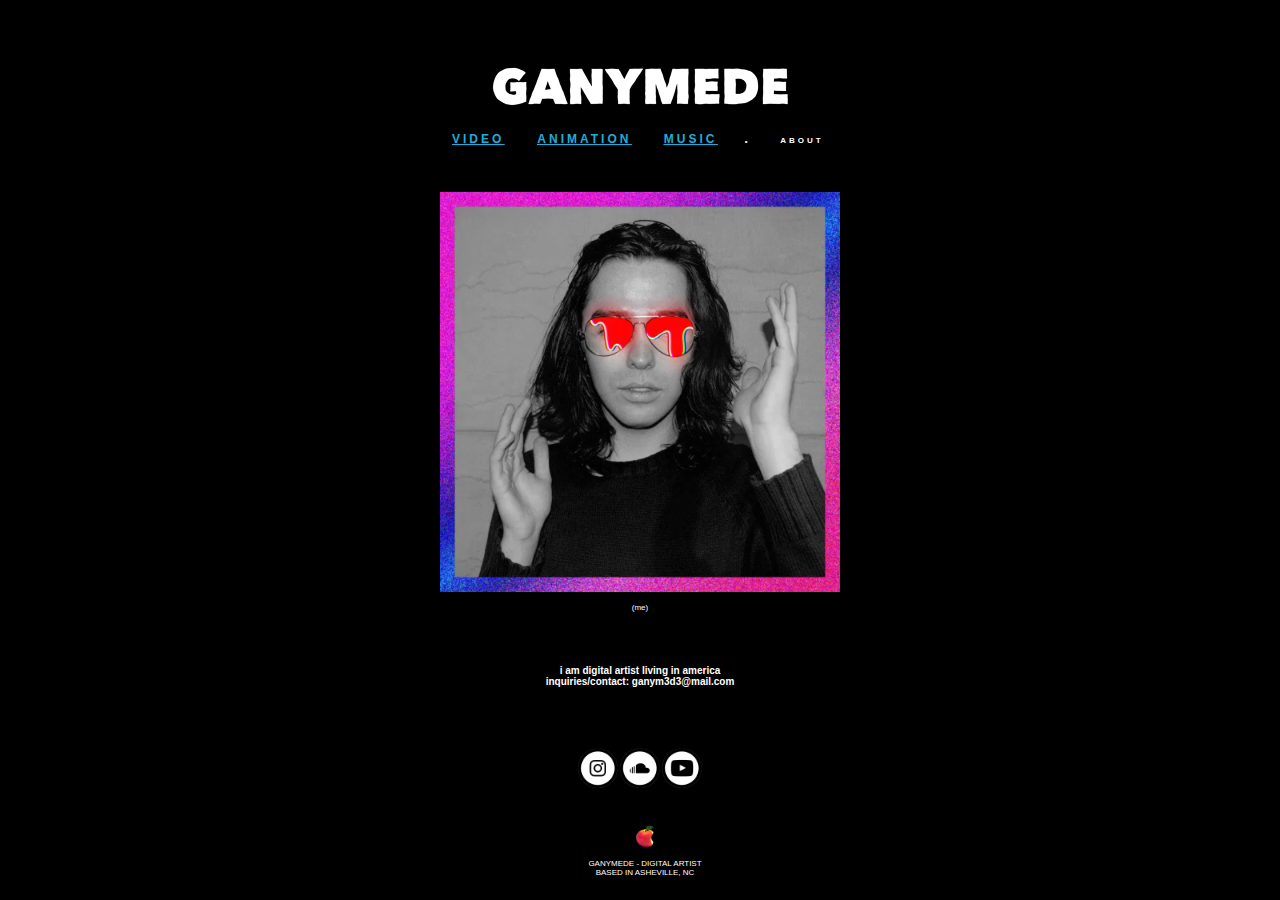
==== about.html @ f63c5c70 "site1" ====
<!DOCTYPE html>
<html lang="en">
<head>

  <!-- Basic Page Needs
  –––––––––––––––––––––––––––––––––––––––––––––––––– -->
  <meta charset="utf-8">
  <title>GANYMEDE</title>
  <meta name="description" content="">
  <meta name="author" content="">

  <!-- Mobile Specific Metas
  –––––––––––––––––––––––––––––––––––––––––––––––––– -->
  <meta name="viewport" content="width=device-width, initial-scale=1">

  <!-- FONT
  –––––––––––––––––––––––––––––––––––––––––––––––––– -->
  <link href="//fonts.googleapis.com/css?family=Raleway:400,300,600" rel="stylesheet" type="text/css">

  <!-- CSS
  –––––––––––––––––––––––––––––––––––––––––––––––––– -->
  <link rel="stylesheet" href="css/normalize.css">
  <link rel="stylesheet" href="css/skeleton.css">

  <!-- Favicon
  –––––––––––––––––––––––––––––––––––––––––––––––––– -->
<link rel="shortcut icon" href="favicon.ico" type="image/x-icon">
<link rel="icon" href="favicon.ico" type="image/x-icon">

</head>
    
    
<body>
<!-- header -->
    <div class="header"> <a href="index.html"><img src="img/gifheader.gif" width="300px"></a><br>
    <div class="column">
        <h2 class="rainbow"><a href="video.html" class="class1">VIDEO</a></h2></div>
          <div class="column"><h2 class="rainbow"><a href="animation.html" class="class1">ANIMATION</a></h2></div>        <div class="column"><h2 class="rainbow"><a href="https://www.soundcloud.com/ganym3d3" class="class1">MUSIC</a></h2></div>
•
          <div class="column"><h4>ABOUT</h4></div>

    </div>
    
            
          
<!-- end header -->
          
    
    
          <div class="center-div">
          <video playsinline autoplay loop muted  width="400px"><source src="img/mevid.mp4"></video></div>
    <br>(me)<br><br><br><br><br>
    
   <h5> i am digital artist living in america<br>
    inquiries/contact: ganym3d3@mail.com</h5><br><br><br><br><br>
    <a href="https://www.instagram.com/ganym3d3"><img src="img/ig.png" width="40px"></a>
    <a href="https://www.soundcloud.com/ganym3d3"><img src="img/sc.png" width="40px"></a>
   <a href="https://www.youtube.com/channel/UCJb24dsKGBOgV_54L3-LELg"> <img src="img/yt.png" width="40px"></a>

    
    
    
          
          

    
    
    <div id="footer">
              
    <img src="img/applesmall.png" width="20px"><br><br>
    
    GANYMEDE - DIGITAL ARTIST<BR>
        BASED IN ASHEVILLE, NC<br><br></BR></div>
    
</body>
</html>
---- css/skeleton.css ----
/*
* Skeleton V2.0.4
* Copyright 2014, Dave Gamache
* www.getskeleton.com
* Free to use under the MIT license.
* http://www.opensource.org/licenses/mit-license.php
* 12/29/2014
*/


/* Table of contents
––––––––––––––––––––––––––––––––––––––––––––––––––
- Grid
- Base Styles
- Typography
- Links
- Buttons
- Forms
- Lists
- Code
- Tables
- Spacing
- Utilities
- Clearing
- Media Queries
*/
html{
}


a.class1{  cursor: pointer;
/* Font options */
  text-shadow: -1px 0 black, 0 1px black, 1px 0 black, 0 -1px black;
  
   /* Chrome, Safari, Opera */
  -webkit-animation: rainbow 2s infinite; 
  
  /* Internet Explorer */
  -ms-animation: rainbow 2s infinite;
  
  /* Standar Syntax */
  animation: rainbow 2s infinite; 
}

a.class2{
    text-decoration: underline;
text-decoration-color: blue;
    font-weight: 700;
    font-size: 22px;
    letter-spacing: 3px;
    margin-top:10px;
    margin-bottom:10;
    color: white;
}
a.class2:hover{
    text-decoration: underline;
text-decoration-color: white;
    font-weight: 700;
    font-size: 22px;
    letter-spacing: 3px;
    margin-top:10px;
    margin-bottom:10;
    color: white;
}

a.class2:visited{
    text-decoration: underline;
text-decoration-color: blue;
    font-weight: 700;
    font-size: 22px;
    letter-spacing: 3px;
    margin-top:10px;
    margin-bottom:10;
    color: white;
}

a.class2:active{
    text-decoration: underline;
text-decoration-color: blue;
    font-weight: 700;
    font-size: 22px;
    letter-spacing: 3px;
    margin-top:10px;
    margin-bottom:10;
    color: white;
}


/* Chrome, Safari, Opera */
@-webkit-keyframes rainbow{
  0%{color: orange;}	
  10%{color: purple;}	
	20%{color: red;}
  30%{color: CadetBlue;}
	40%{color: yellow;}
  50%{color: coral;}
	60%{color: green;}
  70%{color: cyan;}
  80%{color: DeepPink;}
  90%{color: DodgerBlue;}
	100%{color: orange;}
}

/* Internet Explorer */
@-ms-keyframes rainbow{
  0%{color: orange;}	
  10%{color: purple;}	
	20%{color: red;}
	40%{color: yellow;}
	60%{color: green;}
	100%{color: orange;}
}

/* Standar Syntax */
@keyframes rainbow{
  0%{color: orange;}	
  10%{color: purple;}	
	20%{color: red;}
	40%{color: yellow;}
	60%{color: green;}
	100%{color: orange;}
}



body{
    background-color:black;
     background-repeat: repeat;
    text-align: center;
}


.header{
                padding-top: 5%;

            padding-bottom: 20px;
     margin: 0 auto;
    height: auto;
    text-align: center;
    background-color:black;
}

/* Grid
–––––––––––––––––––––––––––––––––––––––––––––––––– */
.container {
  width: 50%;
  max-width: 460px;
  margin: 0 auto;
text-align: center;}
.column {
    display: inline-block;
  width: 6.5rem;
}



/* Base Styles
–––––––––––––––––––––––––––––––––––––––––––––––––– */
body {
    font-size:0.5rem;
  font-family: arial;
  color: white; }


/* Typography
–––––––––––––––––––––––––––––––––––––––––––––––––– */

p {
  margin-top: 0; }


/* Links
–––––––––––––––––––––––––––––––––––––––––––––––––– */
a {
  color: #1EAEDB; }
a:hover {
  color: #0FA0CE; }



/* Clearing
–––––––––––––––––––––––––––––––––––––––––––––––––– */

/* Self Clearing Goodness */
.container:after,
.row:after,
.u-cf {
  content: "";
  display: table;
  clear: both; }


h1,h2{
  text-align:center;
    text-decoration-line: underline;
    line-height: 40px;
    letter-spacing: 3px;
}

h4{
  text-align:center;
    line-height: 40px;
    letter-spacing: 3px;
}

h1{
  color:rgba(100, 50, 255, .8);
  font-family: 'Pacifico', cursive;
  color:#212121;
}
.rainbow {
  
   /* Font options */
  text-shadow: -1px 0 black, 0 1px black, 1px 0 black, 0 -1px black;
  
   /* Chrome, Safari, Opera */
  -webkit-animation: rainbow 3s infinite; 
  
  /* Internet Explorer */
  -ms-animation: rainbow 3s infinite;
  
  /* Standar Syntax */
  animation: rainbow 3s infinite; 
}

/* Chrome, Safari, Opera */
@-webkit-keyframes rainbow{
  0%{color: orange;}	
  10%{color: purple;}	
	20%{color: red;}
  30%{color: CadetBlue;}
	40%{color: yellow;}
  50%{color: coral;}
	60%{color: green;}
  70%{color: cyan;}
  80%{color: DeepPink;}
  90%{color: DodgerBlue;}
	100%{color: orange;}
}

/* Internet Explorer */
@-ms-keyframes rainbow{
  0%{color: orange;}	
  10%{color: purple;}	
	20%{color: red;}
	40%{color: yellow;}
	60%{color: green;}
	100%{color: orange;}
}

/* Standar Syntax */
@keyframes rainbow{
  0%{color: orange;}	
  10%{color: purple;}	
	20%{color: red;}
	40%{color: yellow;}
	60%{color: green;}
	100%{color: orange;}
}

h3{
    
    
}
#footer {
  background: #000;
  color: #FFF;
  padding: 5px;
    text-align: center;    
    position: fixed;
  left: 0;
  bottom: 0;
  width: 100%;
}

.center-div
{
     margin: 0 auto;
}

h5{font-size:10px;}


.vid {
  font-size: 0px; 
  display: inline-block;
  width: 500px;
}

H6{font-size: 22px;
    letter-spacing: 3px;
margin-top:10px;
    margin-bottom:0;
text-decoration: underline;
text-decoration-color: blue;
}




.image-list-small {
  font-family: Arial, Helvetica, sans-serif;
  margin: 0 auto;
  text-align: center;
  max-width: 740px;
  padding: 0;
}

.image-list-small li {
  display: inline-block;
  width: 300px;
  margin: 0 12px 30px;
}


/* Photo */

.image-list-small li > a {
  display: block;
  text-decoration: none;
  background-size: cover;
  background-repeat: no-repeat;
  height: 169px;
  margin: 0;
  padding: 0;
}

.image-list-small .details {
  margin-top: 13px;
}


/* Title */

.image-list-small .details h3 {
  display: block;
  font-size: 12px;
  margin: 0 0 3px 0;
  white-space: nowrap;
  overflow: hidden;
  text-overflow: ellipsis;
}

.image-list-small .details h3 a {
  color: #303030;
  text-decoration: none;
}

.image-list-small .details .image-author {
  display: block;
  color: white;
  font-size: 10px;
    text-transform: uppercase;
    padding-top:10px;
  font-weight: normal;
  margin: 0;
}

h7{
 display: block;
  color: white;
  font-size: 10px;
    text-transform: uppercase;
    padding-top:10px;
  font-weight: normal;
  margin: 0;
}







.image-list-small2 {
  font-family: Arial, Helvetica, sans-serif;
  margin: 0 auto;
  text-align: center;
  max-width: 740px;
  padding: 0;
}

.image-list-small2 li {
  display: inline-block;
  width: 200px;
    height:200px;
  margin: 12px;
}


/* Photo */

.image-list-small2 li > a {
  display: block;
  text-decoration: none;
  background-size: cover;
  background-repeat: no-repeat;
  height: 200px;
  margin: 0;
  padding: 0;
}

.image-list-small2 .details {
  margin-top: 12px;
}
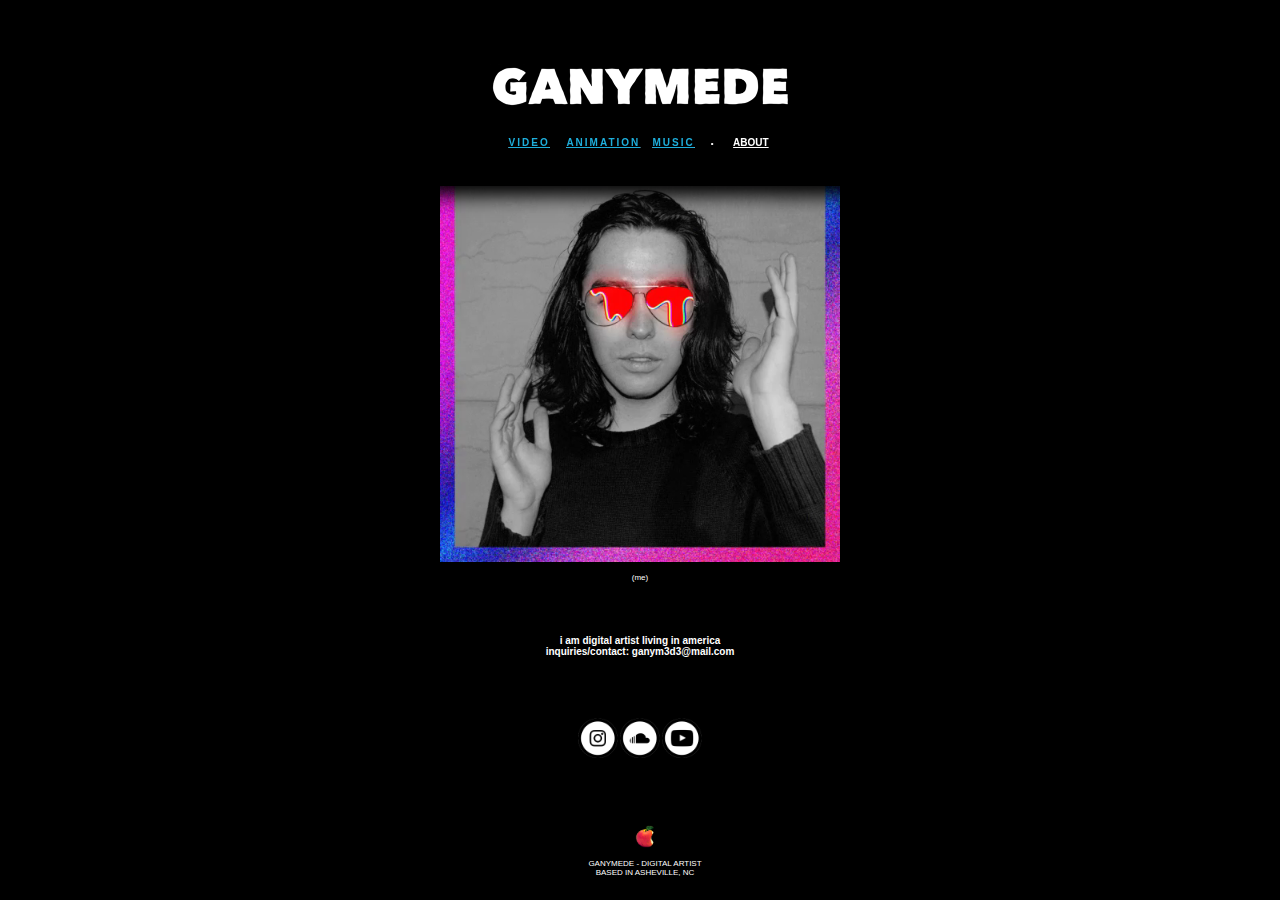
==== commit ee95fd7c: "3" ====
--- a/about.html
+++ b/about.html
@@ -37,7 +37,7 @@
         <h2 class="rainbow"><a href="video.html" class="class1">VIDEO</a></h2></div>
           <div class="column"><h2 class="rainbow"><a href="animation.html" class="class1">ANIMATION</a></h2></div>        <div class="column"><h2 class="rainbow"><a href="https://www.soundcloud.com/ganym3d3" class="class1">MUSIC</a></h2></div>
 •
-          <div class="column"><h4>ABOUT</h4></div>
+          <div class="column"><h3>ABOUT</h3></div>
 
     </div>
     
@@ -45,7 +45,7 @@
           
 <!-- end header -->
           
-    
+     <br>  <br>  <br>  <br>  <br>  <br>  <br>  <br>  <br>  <br>  <br>  <br>  <br>  <br>  <br>  <br>  <br>  <br>    
     
           <div class="center-div">
           <video playsinline autoplay loop muted  width="400px"><source src="img/mevid.mp4"></video></div>
--- a/css/skeleton.css
+++ b/css/skeleton.css
@@ -54,7 +54,7 @@
 }
 a.class2:hover{
     text-decoration: underline;
-text-decoration-color: white;
+text-decoration-color: blue;
     font-weight: 700;
     font-size: 22px;
     letter-spacing: 3px;
@@ -127,18 +127,26 @@
     background-color:black;
      background-repeat: repeat;
     text-align: center;
-}
+    margin:0;
+}
+
+
 
 
 .header{
                 padding-top: 5%;
-
-            padding-bottom: 20px;
+            padding-bottom: 10px;
      margin: 0 auto;
+    width:100%;
     height: auto;
     text-align: center;
     background-color:black;
-}
+    position:fixed;
+    box-shadow: 5px 10px 18px black; 
+    
+}
+
+
 
 /* Grid
 –––––––––––––––––––––––––––––––––––––––––––––––––– */
@@ -149,7 +157,8 @@
 text-align: center;}
 .column {
     display: inline-block;
-  width: 6.5rem;
+  width: 70px;
+    margin: 0;
 }
 
 
@@ -159,7 +168,8 @@
 body {
     font-size:0.5rem;
   font-family: arial;
-  color: white; }
+  color: white;
+margin:0;}
 
 
 /* Typography
@@ -193,8 +203,9 @@
 h1,h2{
   text-align:center;
     text-decoration-line: underline;
-    line-height: 40px;
-    letter-spacing: 3px;
+    line-height: 50px;
+    letter-spacing: 2px;
+    font-size:10px;
 }
 
 h4{
@@ -258,7 +269,9 @@
 	100%{color: orange;}
 }
 
-h3{
+h3{font-size:10px;
+    font-weight:700;
+    text-decoration: underline
     
     
 }
@@ -276,6 +289,7 @@
 .center-div
 {
      margin: 0 auto;
+    max-width:400px;
 }
 
 h5{font-size:10px;}
@@ -404,4 +418,21 @@
   margin-top: 12px;
 }
 
-
+video {
+  width: 100%    !important;
+  height: auto   !important;
+}
+
+
+
+
+
+
+
+
+
+
+
+
+
+
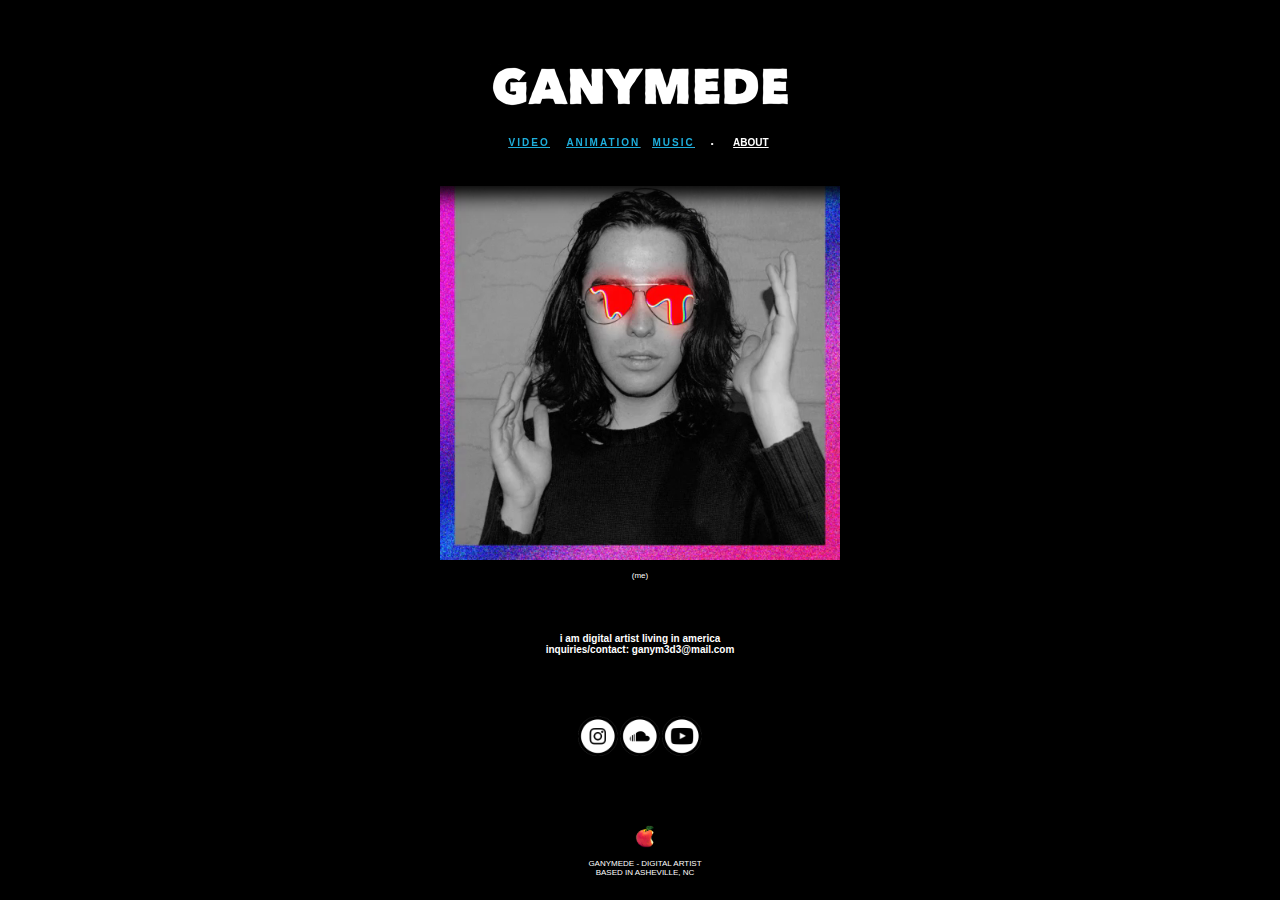
==== commit 3a39c724: "55" ====
--- a/about.html
+++ b/about.html
@@ -45,7 +45,8 @@
           
 <!-- end header -->
           
-     <br>  <br>  <br>  <br>  <br>  <br>  <br>  <br>  <br>  <br>  <br>  <br>  <br>  <br>  <br>  <br>  <br>  <br>    
+     
+    <div class="center">
     
           <div class="center-div">
           <video playsinline autoplay loop muted  width="400px"><source src="img/mevid.mp4"></video></div>
@@ -58,7 +59,7 @@
    <a href="https://www.youtube.com/channel/UCJb24dsKGBOgV_54L3-LELg"> <img src="img/yt.png" width="40px"></a>
 
     
-    
+    </div>
     
           
           
--- a/css/skeleton.css
+++ b/css/skeleton.css
@@ -131,6 +131,13 @@
 }
 
 
+.center{width: 70%;
+ margin: 0 auto;
+height: 100%;
+    min-width: 300px;
+padding-top: 160px;}
+
+
 
 
 .header{
@@ -432,7 +439,3 @@
 
 
 
-
-
-
-
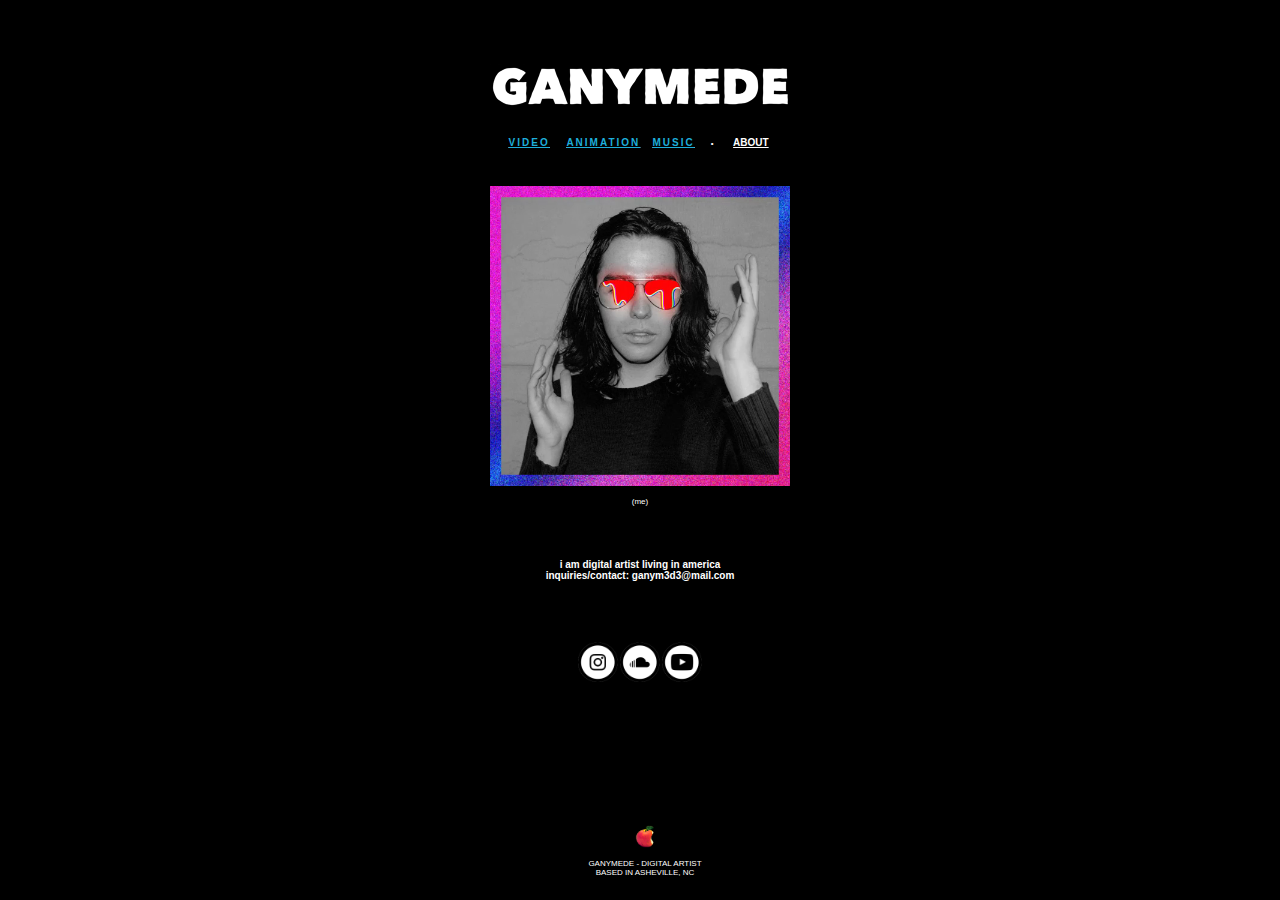
==== commit 48515365: "Update about.html" ====
--- a/about.html
+++ b/about.html
@@ -60,7 +60,7 @@
 
     
     </div>
-    
+    <BR><BR><BR><BR><BR><BR><BR><BR><BR><BR><BR>
           
           
 
--- a/css/skeleton.css
+++ b/css/skeleton.css
@@ -131,11 +131,11 @@
 }
 
 
-.center{width: 70%;
+.center{width: 50%;
  margin: 0 auto;
 height: 100%;
-    min-width: 300px;
-padding-top: 160px;}
+    max-width:300px;
+    min-width: 300px;}
 
 
 
@@ -148,7 +148,6 @@
     height: auto;
     text-align: center;
     background-color:black;
-    position:fixed;
     box-shadow: 5px 10px 18px black; 
     
 }
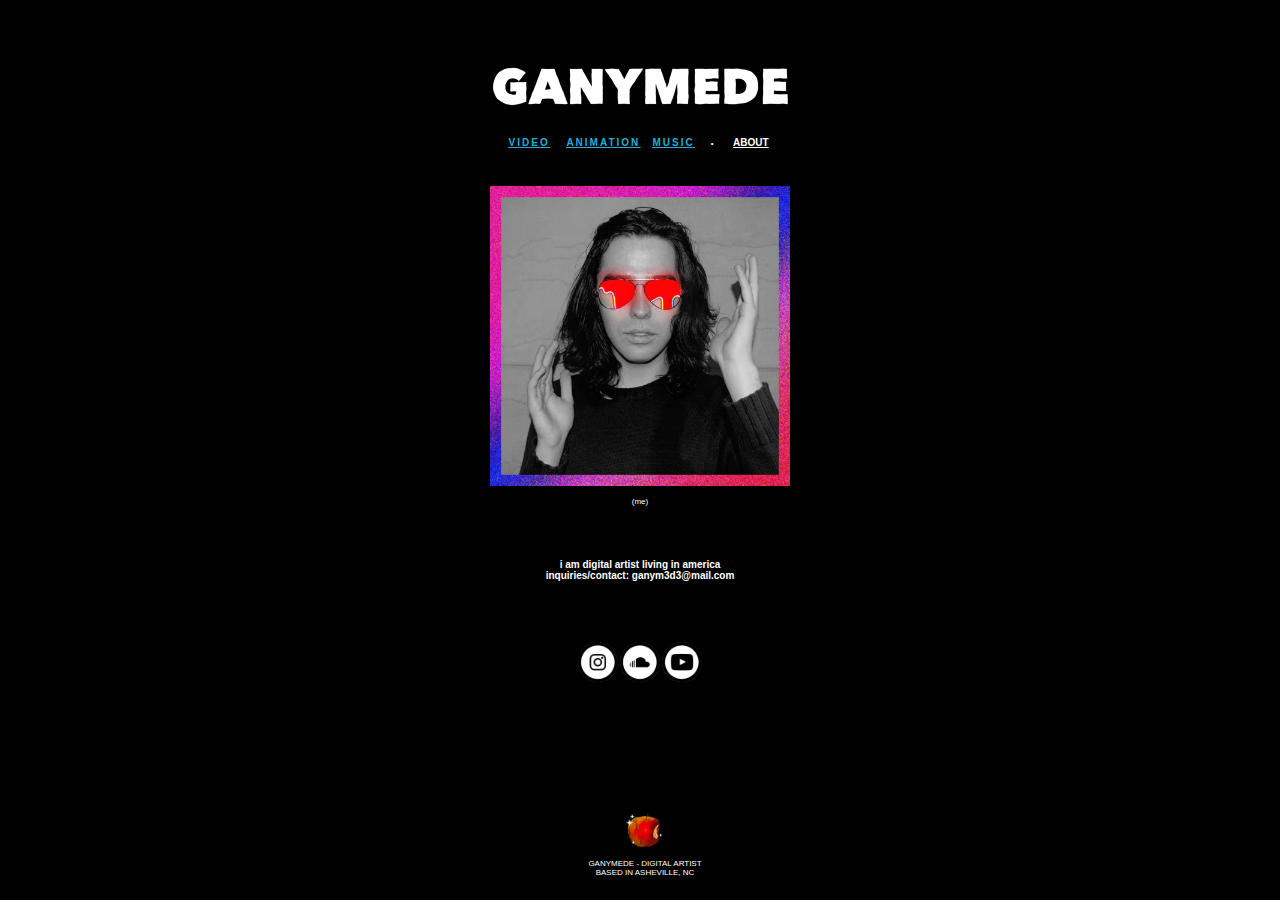
==== commit 223e6fa2: "edits" ====
--- a/about.html
+++ b/about.html
@@ -68,7 +68,7 @@
     
     <div id="footer">
               
-    <img src="img/applesmall.png" width="20px"><br><br>
+    <img src="img/applesmall.png" width="40px"><br><br>
     
     GANYMEDE - DIGITAL ARTIST<BR>
         BASED IN ASHEVILLE, NC<br><br></BR></div>
